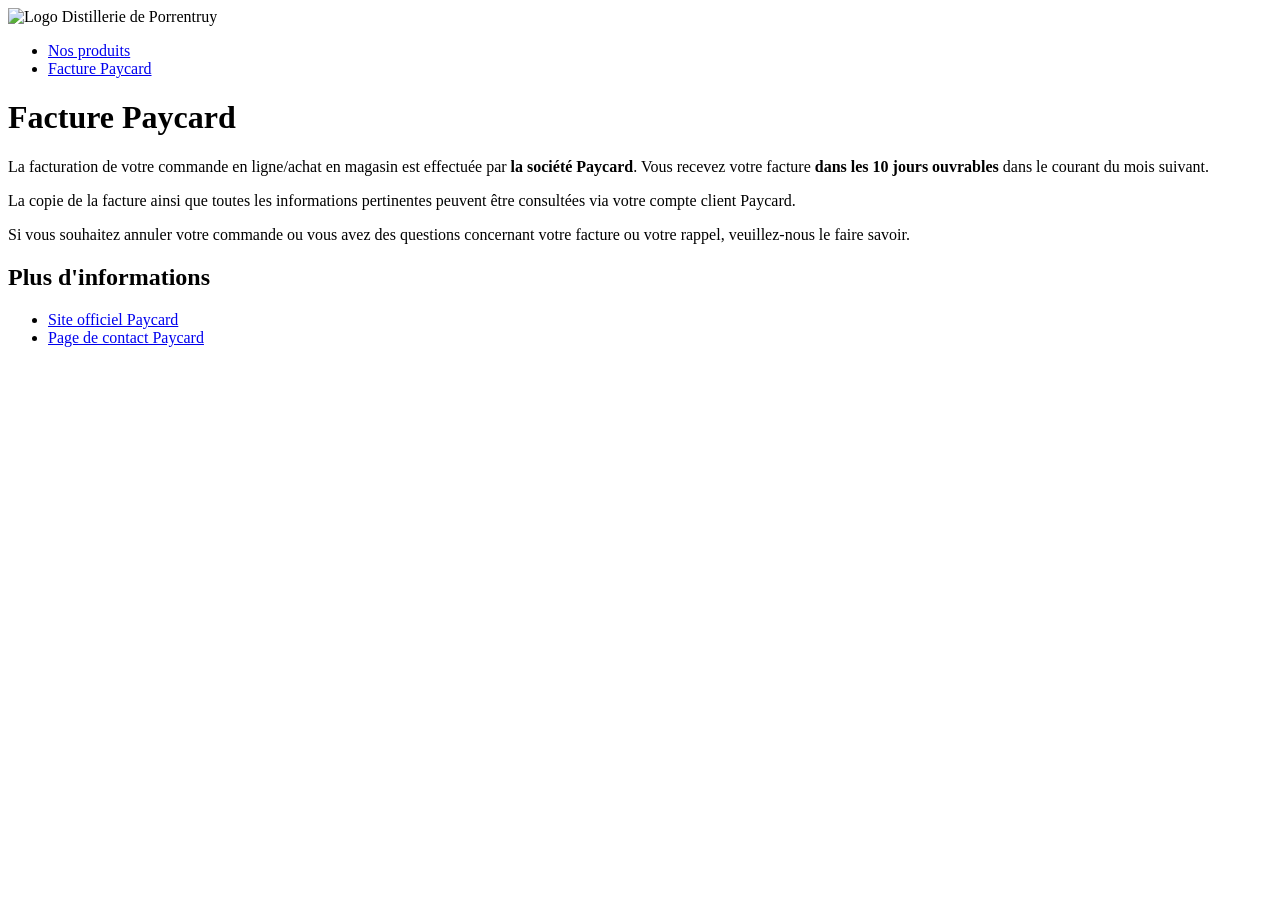
==== paycard.html @ 55f0e407 "base du site fait" ====
<!DOCTYPE html>
<html lang="fr"> <!-- Ne pas oublier de préciser la langue -->
<head>
    <!-- Encodage des caractères de la page -->
    <meta charset="UTF-8">
    <!-- viewport - Ajuste la taille de la page aux différents appareils : pc, mobiles, tablettes -->
    <meta name="viewport" content="width=device-width, initial-scale=1.0">
    <!-- Titre de la page. Visible dans l'onglet du navigateur -->
    <title>Paycard - Fust.ch</title>
    <!-- Auteur -->
    <meta name="author" content="Vanellope Von Schweetz">

    <!-- Styles -->
    <!-- Reset CSS redéfinit le style de toutes les balises HTML -->
    <link rel="stylesheet" href="css/normalize.css">
    <!-- Feuille de style principale du site -->
    <link rel="stylesheet" href="css/main.css">
    <!-- Icône de base du site : FAVICON -->
    <link rel="icon" type="image/x-icon" href="favicon.ico" sizes="16x16">
</head>
<body>
<header>
    <img src="img/logo-fust.png" alt="Logo Distillerie de Porrentruy">
    <nav>
        <ul>
            <li><a href="index.html">Nos produits</a></li>
            <li><a class="actif" href="paycard.html">Facture Paycard</a></li>
        </ul>
    </nav>
</header>
<main class="page-index">
    <h1>Facture Paycard</h1>

    <p>La facturation de votre commande en ligne/achat en magasin est effectuée par <strong>la société Paycard</strong>.
        Vous recevez
        votre facture <strong>dans les 10 jours ouvrables</strong> dans le courant du mois suivant.</p>

    <p>La copie de la facture ainsi que toutes les informations pertinentes peuvent être consultées via votre compte
        client Paycard.</p>

    <p>Si vous souhaitez annuler votre commande ou vous avez des questions concernant votre facture ou votre rappel,
        veuillez-nous le faire savoir.
    </p>

    <h2>Plus d'informations</h2>
    <ul>
        <li><a href="https://www.paycard.ch/fr/">Site officiel Paycard</a></li>
        <li><a href="https://www.paycard.ch/fr/contact/">Page de contact Paycard</a></li>
    </ul>
</main>
</body>
</html>
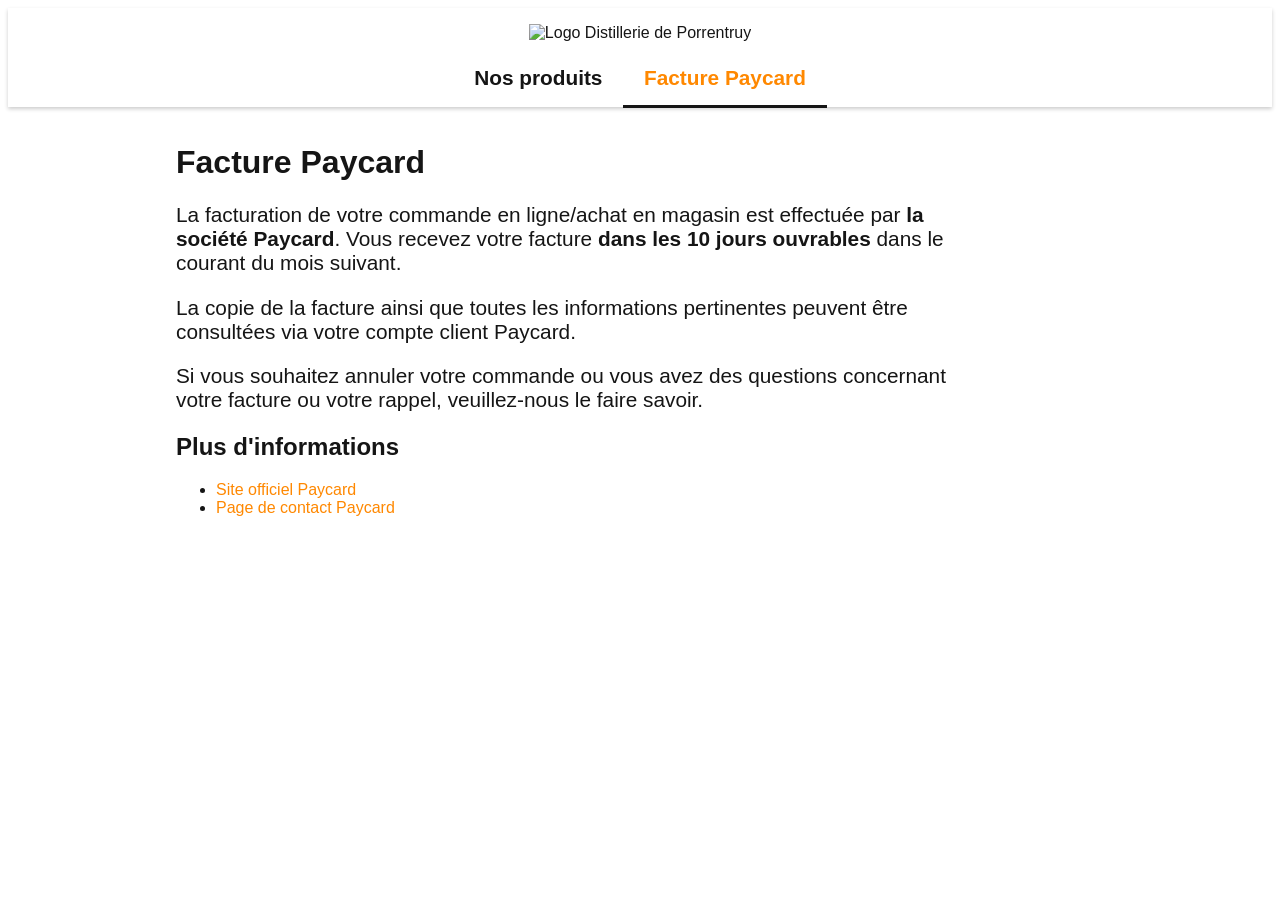
==== commit c61b6574: "paragraphe presque fini" ====
--- a/paycard.html
+++ b/paycard.html
@@ -20,7 +20,7 @@
 </head>
 <body>
 <header>
-    <img src="img/logo-fust.png" alt="Logo Distillerie de Porrentruy">
+    <img class="logo" src="img/logo-fust.png" alt="Logo Distillerie de Porrentruy">
     <nav>
         <ul>
             <li><a href="index.html">Nos produits</a></li>
--- a/css/main.css
+++ b/css/main.css
@@ -0,0 +1,115 @@
+@import "normalize.css";
+
+/********** STYLE GENERAL *********/
+* {
+    box-sizing: border-box;
+}
+
+html,
+body {
+    font-family: "Segoe UI", Arial, sans-serif;
+    font-weight: 400;
+    font-size: 1em;
+    background: #fff;
+    color: #151515
+}
+
+h1, h2, h3, h4, h5, h6 {
+    font-weight: 800;
+}
+
+img {
+    max-width: 100%;
+    height: auto;
+}
+
+a {
+    text-decoration: none;
+    color: #ff8800;
+}
+
+a:hover {
+    color: #666666;
+}
+
+p {
+    font-size: 1.3rem;
+    max-width: 800px;
+}
+
+/********** STYLE HEADER *********/
+header {
+    padding: 1rem;
+    text-align: center;
+    box-shadow: 0 2px 4px 0 rgba(0, 0, 0, .2);
+}
+
+.logo {
+    max-height: 80px;
+}
+
+/********** STYLE NAVIGATION *********/
+
+header nav ul {
+    padding: 0;
+    margin: 1.5rem 0 1px;
+    list-style-type: none;
+    display: flex;
+    justify-content: center;
+}
+
+header nav a {
+    font-weight: bold;
+    font-size: 1.3rem;
+    padding: .75em 1em;
+    color: #151515;
+}
+
+header nav a.actif {
+    color: #ff8800;
+    border-bottom: 3px solid #151515;
+}
+
+header nav a:hover {
+    border-bottom: 3px solid #151515;
+    background-color: #eeeeee;
+}
+
+/********** STYLE CONTENU PRINCIPAL *********/
+main {
+    padding: 1rem;
+    max-width: 960px;
+    margin: 0 auto;
+}
+
+/********** PAGE NOS PRODUITS *********/
+.produits {
+    list-style-type: none;
+    padding: 0;
+}
+
+.produits li {
+    padding: 2% 1rem;
+    transition: all 0.2s ease-in-out;
+}
+
+.produits li:hover {
+    transform: scale(1.03);
+}
+
+.produits figure {
+    text-align: center;
+    margin: 0;
+    padding: 1.5rem .75rem;
+}
+
+.produits figcaption {
+    font-size: 1.2rem;
+    line-height: 2;
+}
+
+.produits figcaption h2 {
+    text-align: center;
+    margin: .5em 0 0;
+    line-height: 1.1;
+}
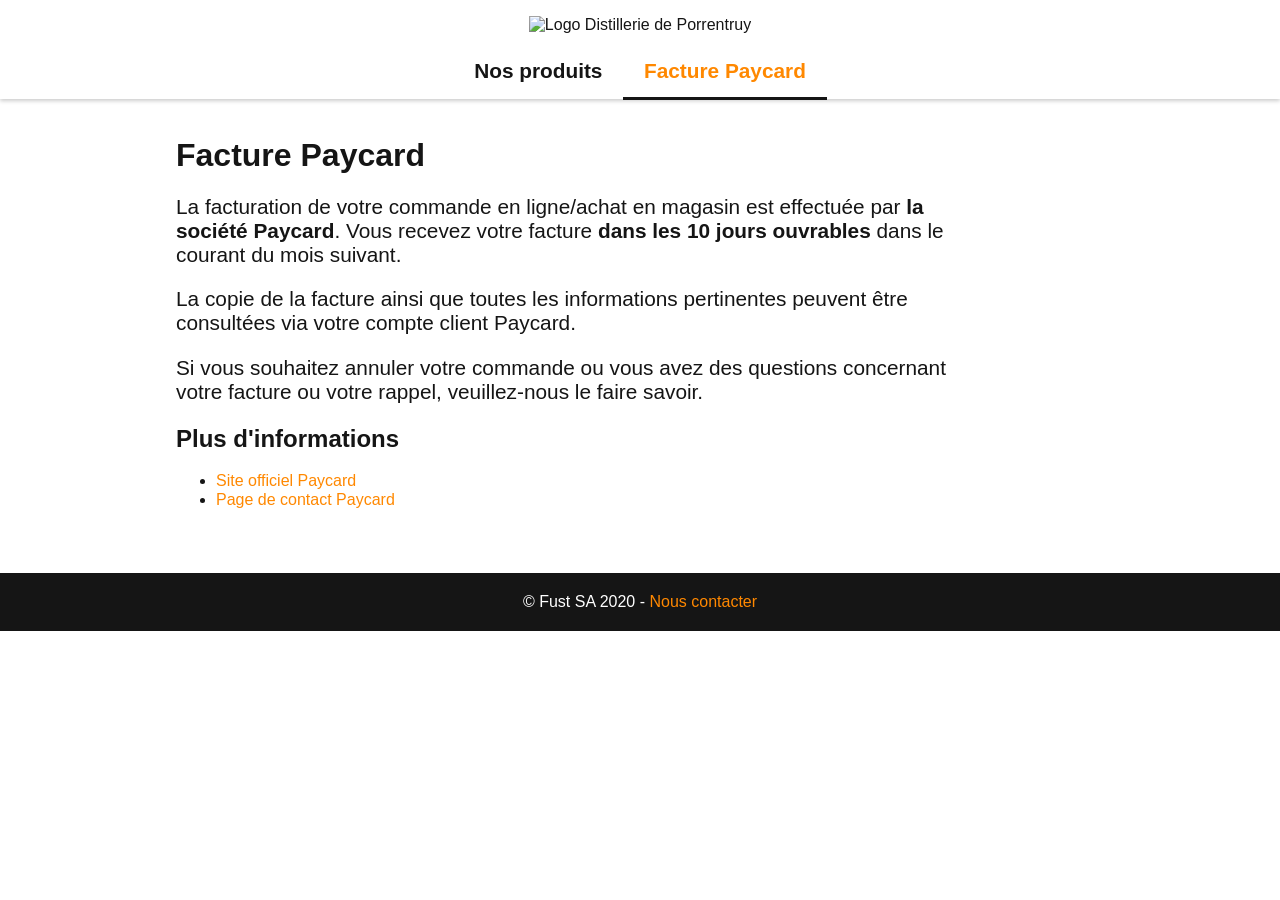
==== commit 302e1145: "examen blanc plus que footer" ====
--- a/paycard.html
+++ b/paycard.html
@@ -48,5 +48,8 @@
         <li><a href="https://www.paycard.ch/fr/contact/">Page de contact Paycard</a></li>
     </ul>
 </main>
+<footer>
+    &copy; Fust SA 2020 - <a href="mailto:contact@fust.ch">Nous contacter</a>
+</footer>
 </body>
 </html>
--- a/css/main.css
+++ b/css/main.css
@@ -42,6 +42,7 @@
     padding: 1rem;
     text-align: center;
     box-shadow: 0 2px 4px 0 rgba(0, 0, 0, .2);
+
 }
 
 .logo {
@@ -86,11 +87,19 @@
 .produits {
     list-style-type: none;
     padding: 0;
+    display: flex;
+    flex-wrap: wrap;
+    justify-content: center;
+}
+
+figure h2 {
+    color: #ff8800;
 }
 
 .produits li {
     padding: 2% 1rem;
     transition: all 0.2s ease-in-out;
+    flex-basis: 50%;
 }
 
 .produits li:hover {
@@ -113,3 +122,17 @@
     margin: .5em 0 0;
     line-height: 1.1;
 }
+
+
+figure {
+    border: 2px solid #151515;
+}
+
+/********** STYLE FOOTER *********/
+footer {
+    background: #151515;
+    margin-top: 2rem;
+    padding: 20px 40px 20px 40px;
+    color: #ffffff;
+    text-align: center;
+}
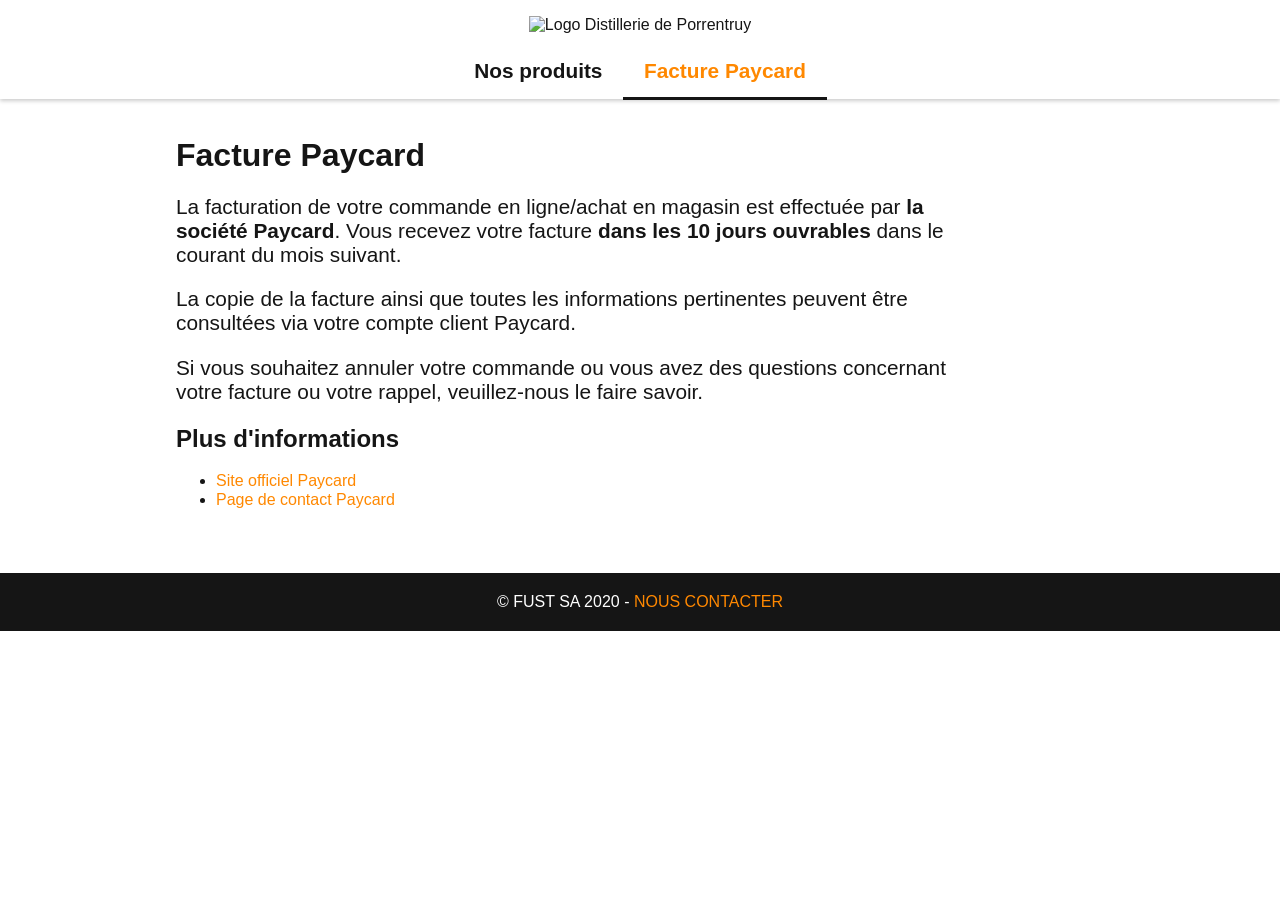
==== commit 1437357c: "footer pas ok" ====
--- a/paycard.html
+++ b/paycard.html
@@ -29,11 +29,11 @@
     </nav>
 </header>
 <main class="page-index">
-    <h1>Facture Paycard</h1>
+    <h1><b>Facture Paycard</b></h1>
 
-    <p>La facturation de votre commande en ligne/achat en magasin est effectuée par <strong>la société Paycard</strong>.
+    <p>La facturation de votre commande en ligne/achat en magasin est effectuée par <b>la société Paycard</b>.
         Vous recevez
-        votre facture <strong>dans les 10 jours ouvrables</strong> dans le courant du mois suivant.</p>
+        votre facture <b>dans les 10 jours ouvrables</b> dans le courant du mois suivant.</p>
 
     <p>La copie de la facture ainsi que toutes les informations pertinentes peuvent être consultées via votre compte
         client Paycard.</p>
@@ -42,7 +42,7 @@
         veuillez-nous le faire savoir.
     </p>
 
-    <h2>Plus d'informations</h2>
+    <h2><b>Plus d'informations</b></h2>
     <ul>
         <li><a href="https://www.paycard.ch/fr/">Site officiel Paycard</a></li>
         <li><a href="https://www.paycard.ch/fr/contact/">Page de contact Paycard</a></li>
--- a/css/main.css
+++ b/css/main.css
@@ -132,7 +132,9 @@
 footer {
     background: #151515;
     margin-top: 2rem;
+    margin-bottom: -2rem;
     padding: 20px 40px 20px 40px;
     color: #ffffff;
     text-align: center;
+    text-transform: uppercase;
 }
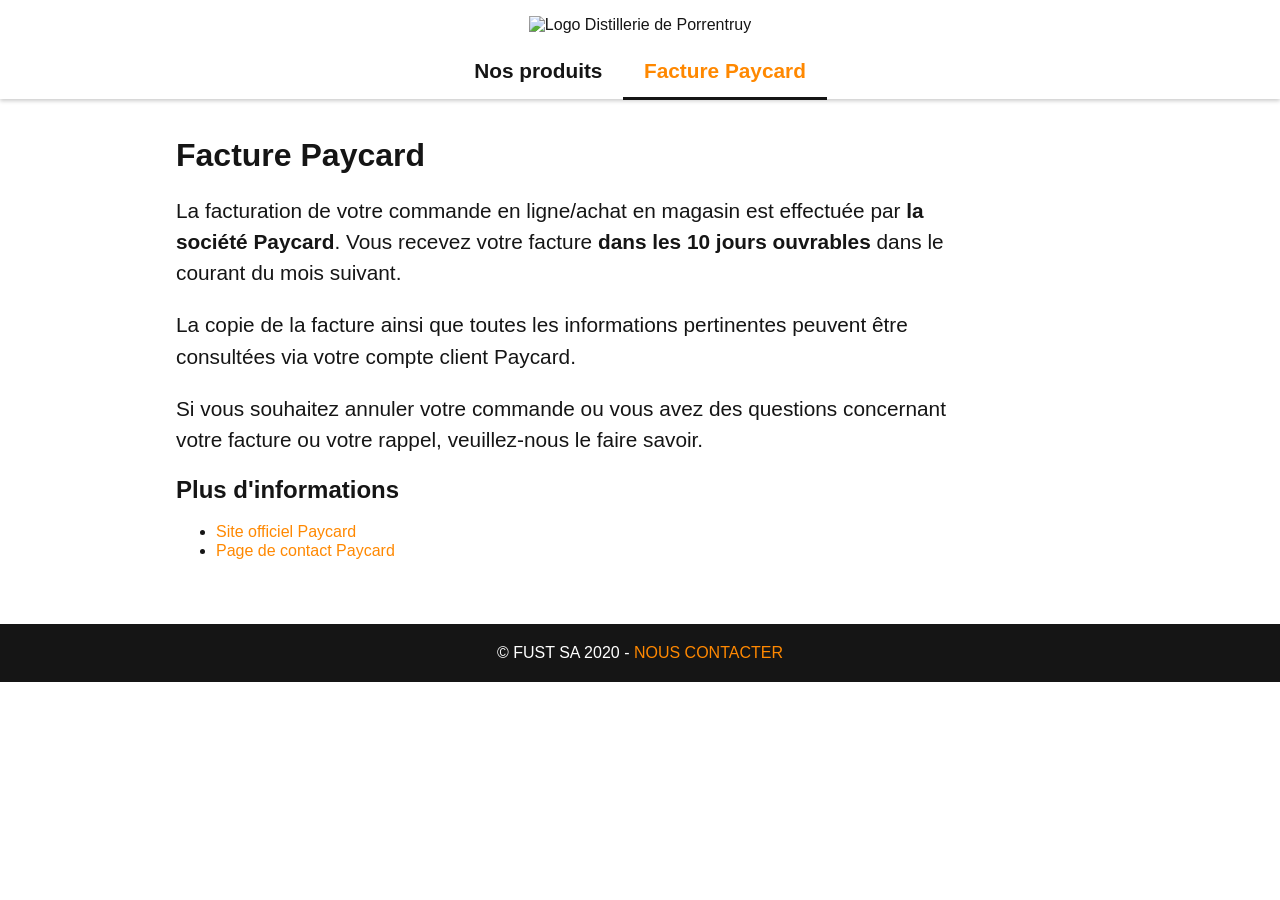
==== commit 197faa6f: "footer ok" ====
--- a/paycard.html
+++ b/paycard.html
@@ -49,7 +49,7 @@
     </ul>
 </main>
 <footer>
-    &copy; Fust SA 2020 - <a href="mailto:contact@fust.ch">Nous contacter</a>
+    <div>&copy; Fust SA 2020 - <a href="mailto:contact@fust.ch">Nous contacter</a></div>
 </footer>
 </body>
 </html>
--- a/css/main.css
+++ b/css/main.css
@@ -132,9 +132,14 @@
 footer {
     background: #151515;
     margin-top: 2rem;
-    margin-bottom: -2rem;
-    padding: 20px 40px 20px 40px;
+    padding: 20px 40px;
     color: #ffffff;
     text-align: center;
     text-transform: uppercase;
 }
+
+.page-index p {
+    font-size: 1.3rem;
+    max-width: 800px;
+    line-height: 1.5;
+}
